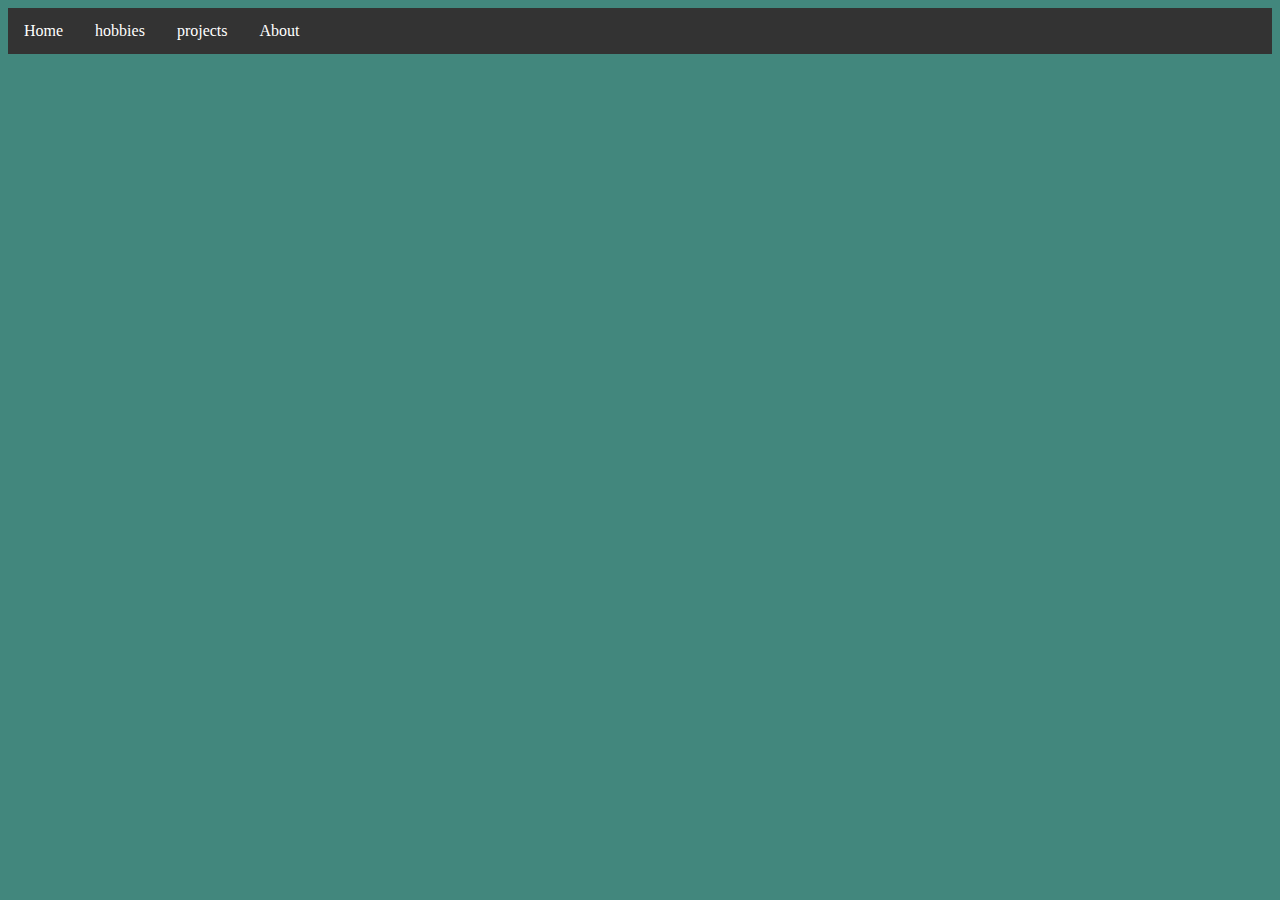
==== hobbies.html @ c24080ec "Update hobbies.html" ====
<!DOCTYPE
html>

  <html>
    
    <head>
      <meta charset="utf-8">
      <title>Home</title>
      <link rel="stylesheet" href="style.css">
      
    </head>
    
    <body>
      
   <ul>
     <li><a href="index.html">Home</a></li>
    <li><a href="hobbies.html">hobbies</a></li>
    <li><a href="projects.html">projects</a></li>
    <li><a href="about.html">About</a></li>
  </ul>

    </body>
    
</html>
---- style.css ----
body{
  background-color: #42877d;
}
h1{
  color:blue;
  font-family:fantasy;
}

ul {
    list-style-type: none;
    margin: 0;
    padding: 0;
    overflow: hidden;
    background-color: #333;
}

li {
    float: left;
}

li a {
    display: block;
    color: white;
    text-align: center;
    padding: 14px 16px;
    text-decoration: none;
}

/* Change the link color to #111 (black) on hover */
li a:hover {
    background-color: #111;
}

.active {
    background-color: #4CAF50;
}
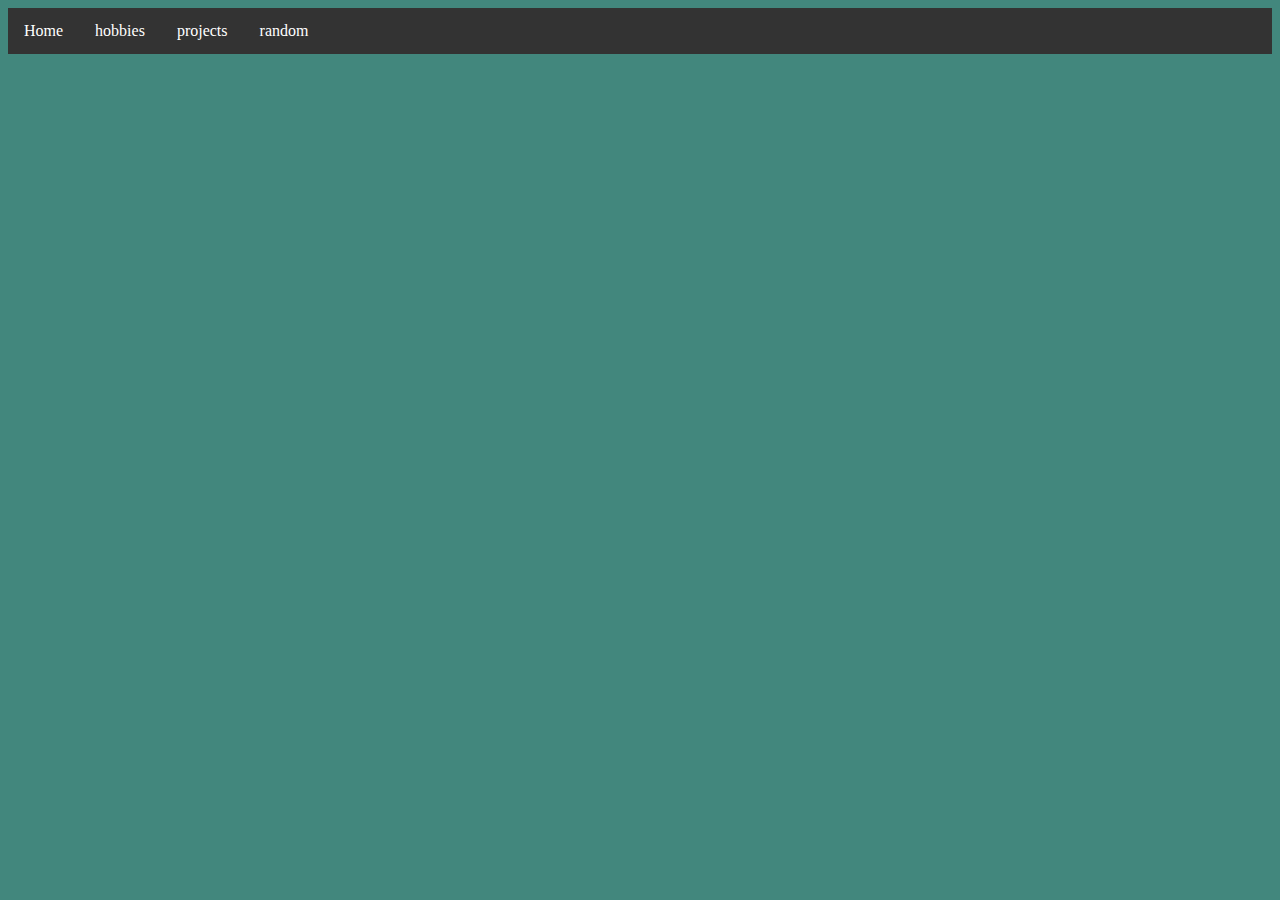
==== commit a79b4a47: "Update hobbies.html" ====
--- a/hobbies.html
+++ b/hobbies.html
@@ -16,7 +16,7 @@
      <li><a href="index.html">Home</a></li>
     <li><a href="hobbies.html">hobbies</a></li>
     <li><a href="projects.html">projects</a></li>
-    <li><a href="about.html">About</a></li>
+    <li><a href="random.html">random</a></li>
   </ul>
 
     </body>
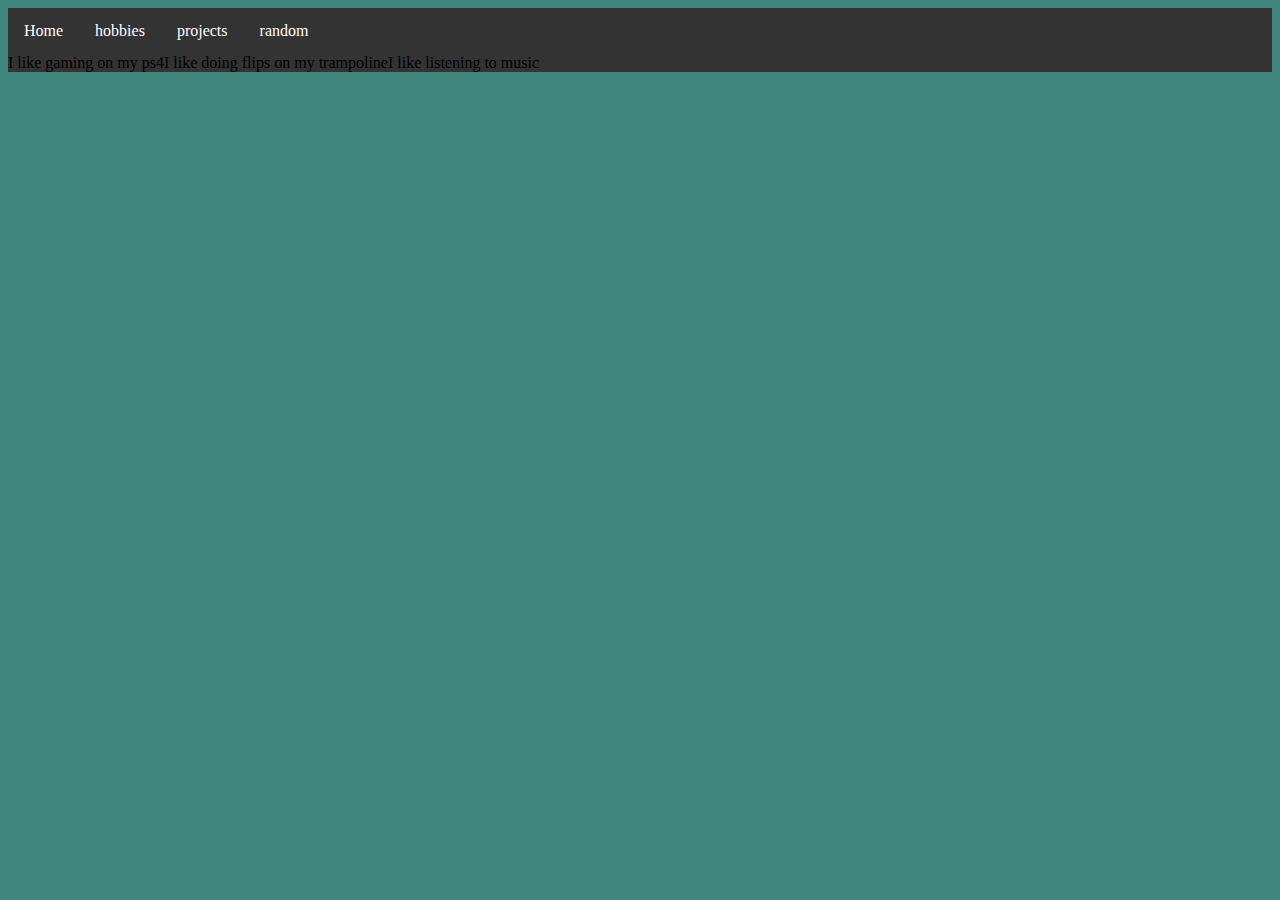
==== commit 061a948c: "Update hobbies.html" ====
--- a/hobbies.html
+++ b/hobbies.html
@@ -5,7 +5,7 @@
     
     <head>
       <meta charset="utf-8">
-      <title>Home</title>
+      <title>hobbies</title>
       <link rel="stylesheet" href="style.css">
       
     </head>
@@ -16,9 +16,16 @@
      <li><a href="index.html">Home</a></li>
     <li><a href="hobbies.html">hobbies</a></li>
     <li><a href="projects.html">projects</a></li>
-    <li><a href="random.html">random</a></li>
+    <li><a href="http://www.staggeringbeauty.com/">random</a></li>
   </ul>
 
+      
+      <ul>
+        <li>I like gaming on my ps4</li>
+        <li>I like doing flips on my trampoline</li>
+        <li>I like listening to music</li>
+      </ul>
+        
     </body>
     
 </html>
--- a/style.css
+++ b/style.css
@@ -34,3 +34,20 @@
 .active {
     background-color: #4CAF50;
 }
+
+table {
+    border-collapse: collapse;
+    width: 100%;
+}
+
+th, td {
+    text-align: left;
+    padding: 8px;
+}
+
+tr:nth-child(even){background-color: #f2f2f2}
+
+th {
+    background-color: #4CAF50;
+    color: white;
+}
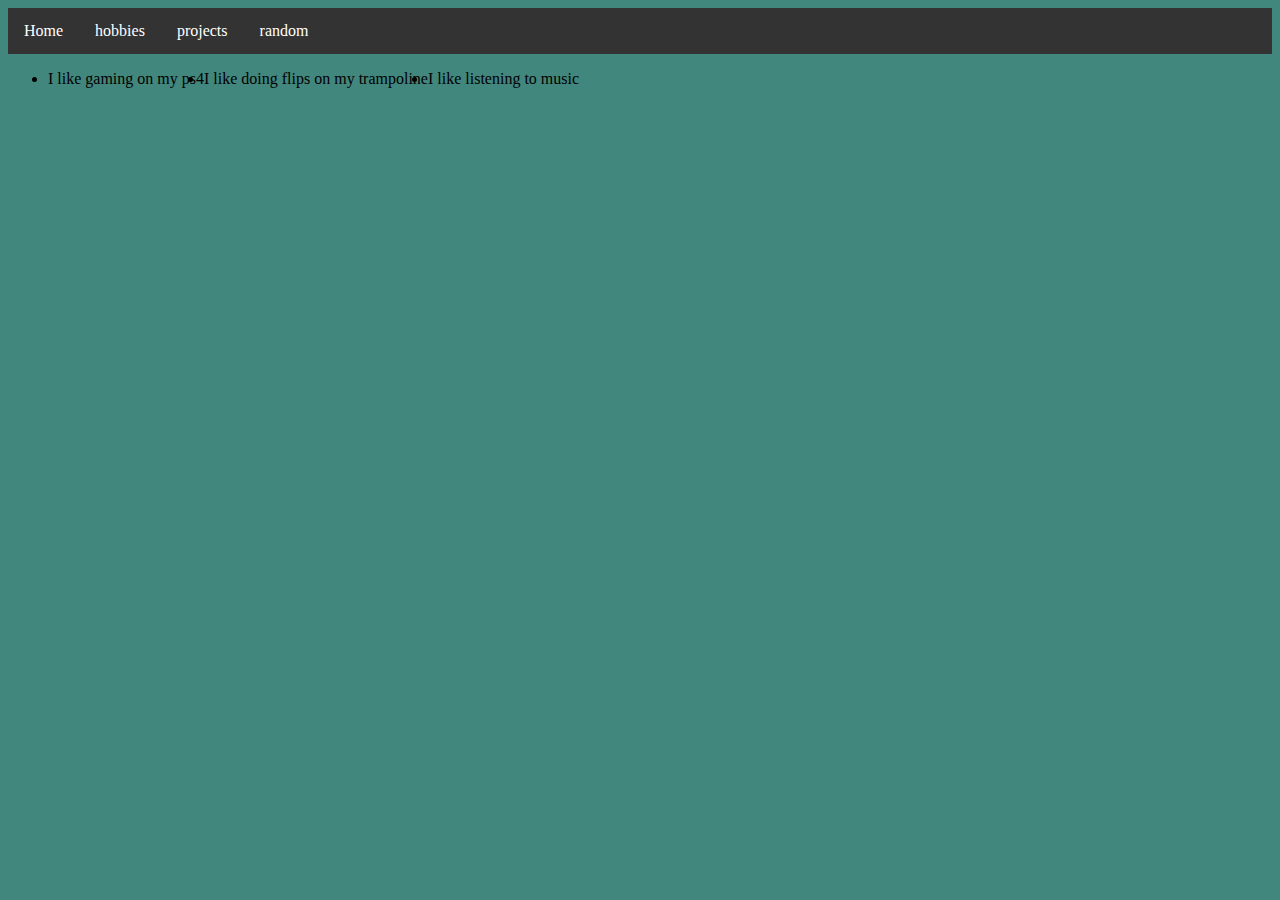
==== commit c5733dfa: "Update hobbies.html" ====
--- a/hobbies.html
+++ b/hobbies.html
@@ -12,7 +12,7 @@
     
     <body>
       
-   <ul>
+   <ul class="memes">
      <li><a href="index.html">Home</a></li>
     <li><a href="hobbies.html">hobbies</a></li>
     <li><a href="projects.html">projects</a></li>
--- a/style.css
+++ b/style.css
@@ -6,7 +6,7 @@
   font-family:fantasy;
 }
 
-ul {
+.memes {
     list-style-type: none;
     margin: 0;
     padding: 0;
@@ -45,7 +45,7 @@
     padding: 8px;
 }
 
-tr:nth-child(even){background-color: #f2f2f2}
+
 
 th {
     background-color: #4CAF50;
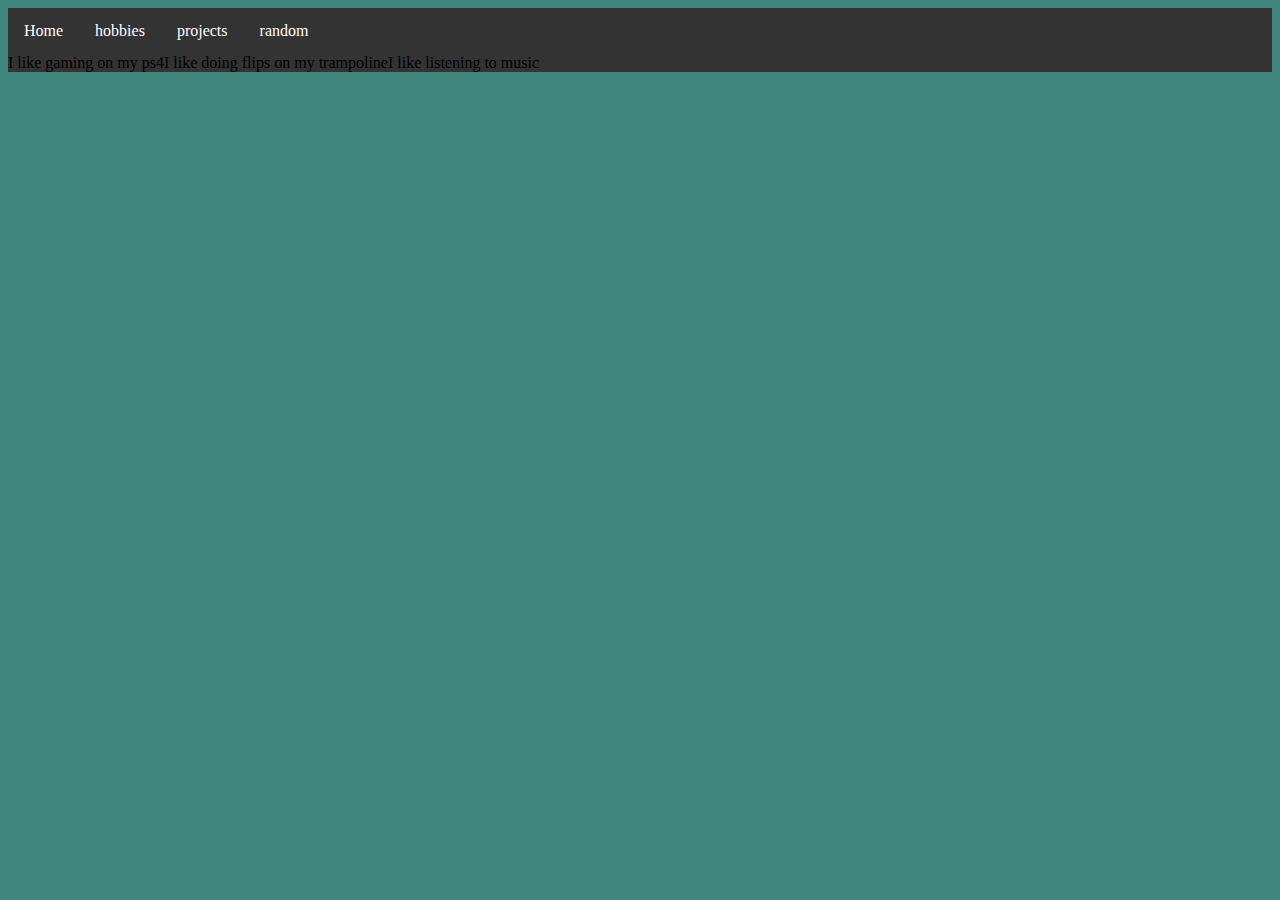
==== commit 8779982d: "Update hobbies.html" ====
--- a/hobbies.html
+++ b/hobbies.html
@@ -12,7 +12,7 @@
     
     <body>
       
-   <ul class="memes">
+   <ul>
      <li><a href="index.html">Home</a></li>
     <li><a href="hobbies.html">hobbies</a></li>
     <li><a href="projects.html">projects</a></li>
--- a/style.css
+++ b/style.css
@@ -6,7 +6,7 @@
   font-family:fantasy;
 }
 
-.memes {
+ul {
     list-style-type: none;
     margin: 0;
     padding: 0;
